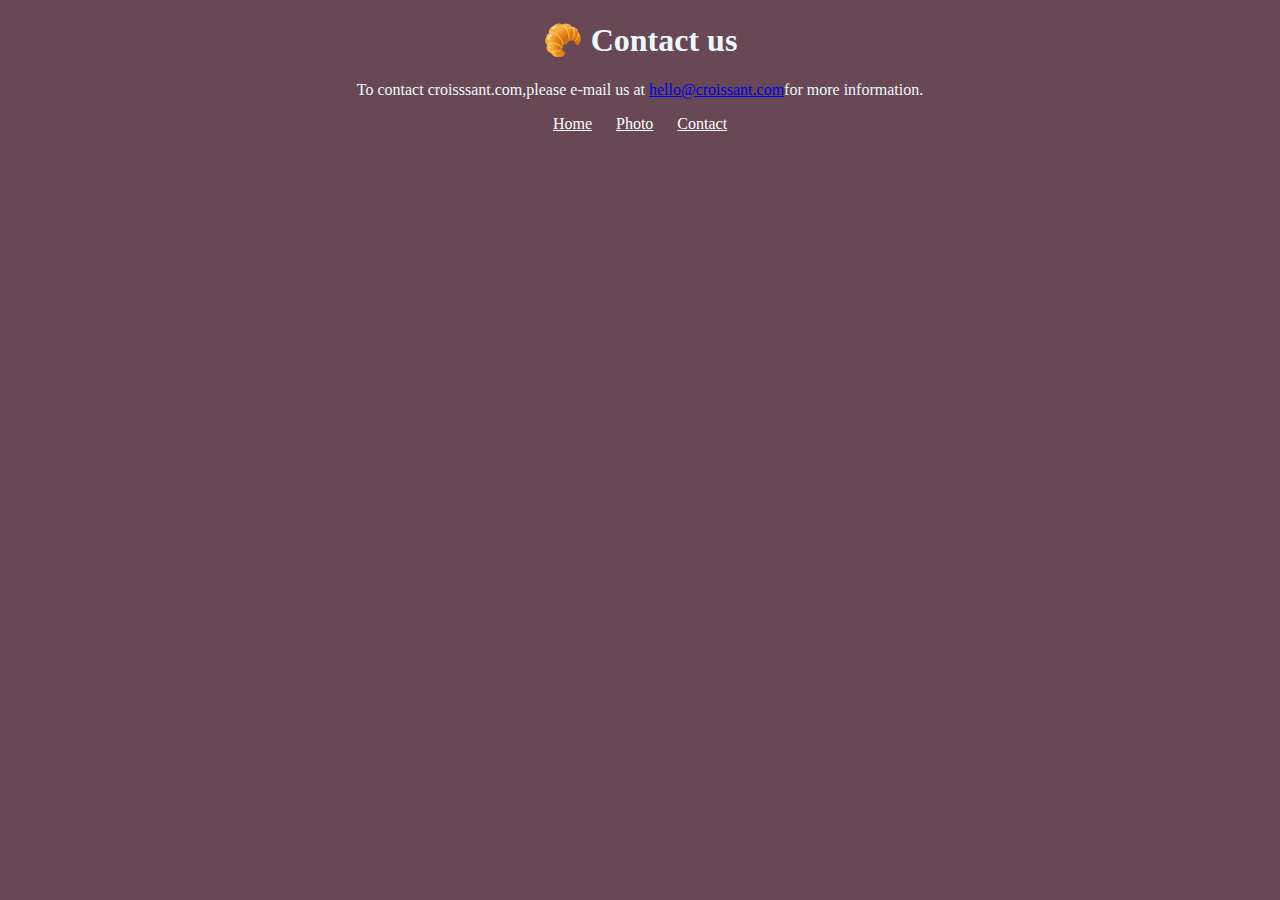
==== contact.html @ f108f340 "created initial structure" ====
<!DOCTYPE html>
<html lang="en">
  <head>
    <meta charset="UTF-8" />
    <meta name="viewport" content="width=device-width, initial-scale=1.0" />
    <link
      href="https://cdn.jsdelivr.net/npm/bootstrap@5.3.1/dist/css/bootstrap.min.css"
      rel="stylesheet"
      integrity="sha384-4bw+/aepP/YC94hEpVNVgiZdgIC5+VKNBQNGCHeKRQN+PtmoHDEXuppvnDJzQIu9"
      crossorigin="anonymous"
    />
    <link rel="stylesheet" href="style/style.css" />
    <title>croissant</title>
  </head>
  <body>
    <h1>🥐 Contact us</h1>
    <p>
      To contact croisssant.com,please e-mail us at
      <a href="mailto:hello@croissant.com" title="contact us by e-mail"
        >hello@croissant.com</a
      >for more information.
    </p>
    <footer>
      <a href="index.html">Home</a>
      <a href="photo.html">Photo</a>
      <a href="contact.html">Contact</a>
    </footer>
    <script
      src="https://cdn.jsdelivr.net/npm/bootstrap@5.3.1/dist/js/bootstrap.bundle.min.js"
      integrity="sha384-HwwvtgBNo3bZJJLYd8oVXjrBZt8cqVSpeBNS5n7C8IVInixGAoxmnlMuBnhbgrkm"
      crossorigin="anonymous"
    ></script>
  </body>
</html>
---- style/style.css ----
body {
  background: #674854;
  color: aliceblue;
}
h1,
p {
  text-align: center;
}
footer {
  text-align: center;
}

footer a {
  margin: 0 10px;
  color: white;
}
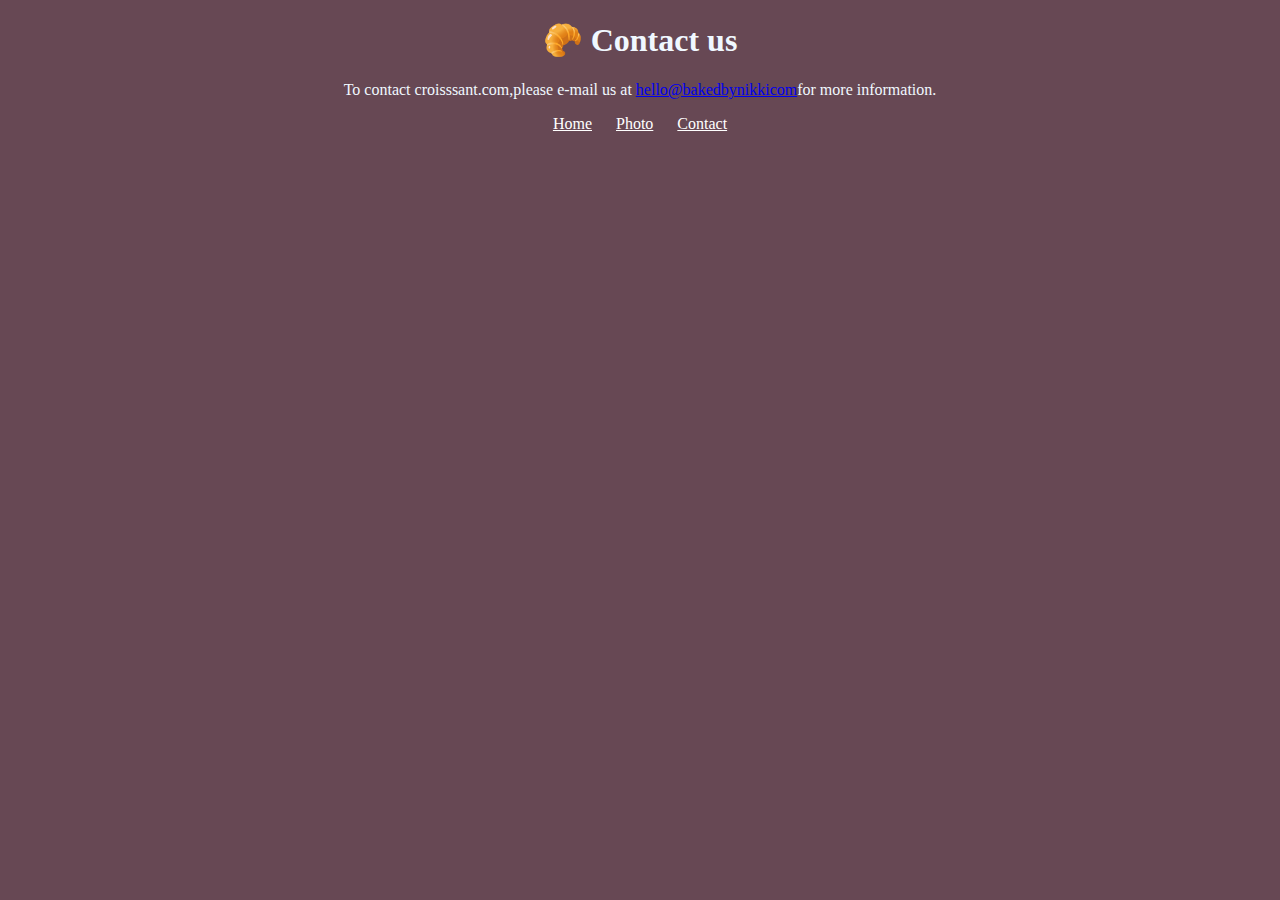
==== commit a281a894: "SEO optimization" ====
--- a/contact.html
+++ b/contact.html
@@ -3,6 +3,10 @@
   <head>
     <meta charset="UTF-8" />
     <meta name="viewport" content="width=device-width, initial-scale=1.0" />
+    <meta
+      name="description"
+      content="A page talking about my favorite baked goods-croissants"
+    />
     <link
       href="https://cdn.jsdelivr.net/npm/bootstrap@5.3.1/dist/css/bootstrap.min.css"
       rel="stylesheet"
@@ -10,20 +14,20 @@
       crossorigin="anonymous"
     />
     <link rel="stylesheet" href="style/style.css" />
-    <title>croissant</title>
+    <title>Baked by Nikki</title>
   </head>
   <body>
     <h1>🥐 Contact us</h1>
     <p>
       To contact croisssant.com,please e-mail us at
-      <a href="mailto:hello@croissant.com" title="contact us by e-mail"
-        >hello@croissant.com</a
+      <a href="mailto:hello@bakedbynikki.com" title="contact us by e-mail"
+        >hello@bakedbynikkicom</a
       >for more information.
     </p>
     <footer>
-      <a href="index.html">Home</a>
-      <a href="photo.html">Photo</a>
-      <a href="contact.html">Contact</a>
+      <a href="index.html" title="bakedbynikki">Home</a>
+      <a href="photo.html" title="bakedbynikki">Photo</a>
+      <a href="contact.html" title="bakedbynikki">Contact</a>
     </footer>
     <script
       src="https://cdn.jsdelivr.net/npm/bootstrap@5.3.1/dist/js/bootstrap.bundle.min.js"
